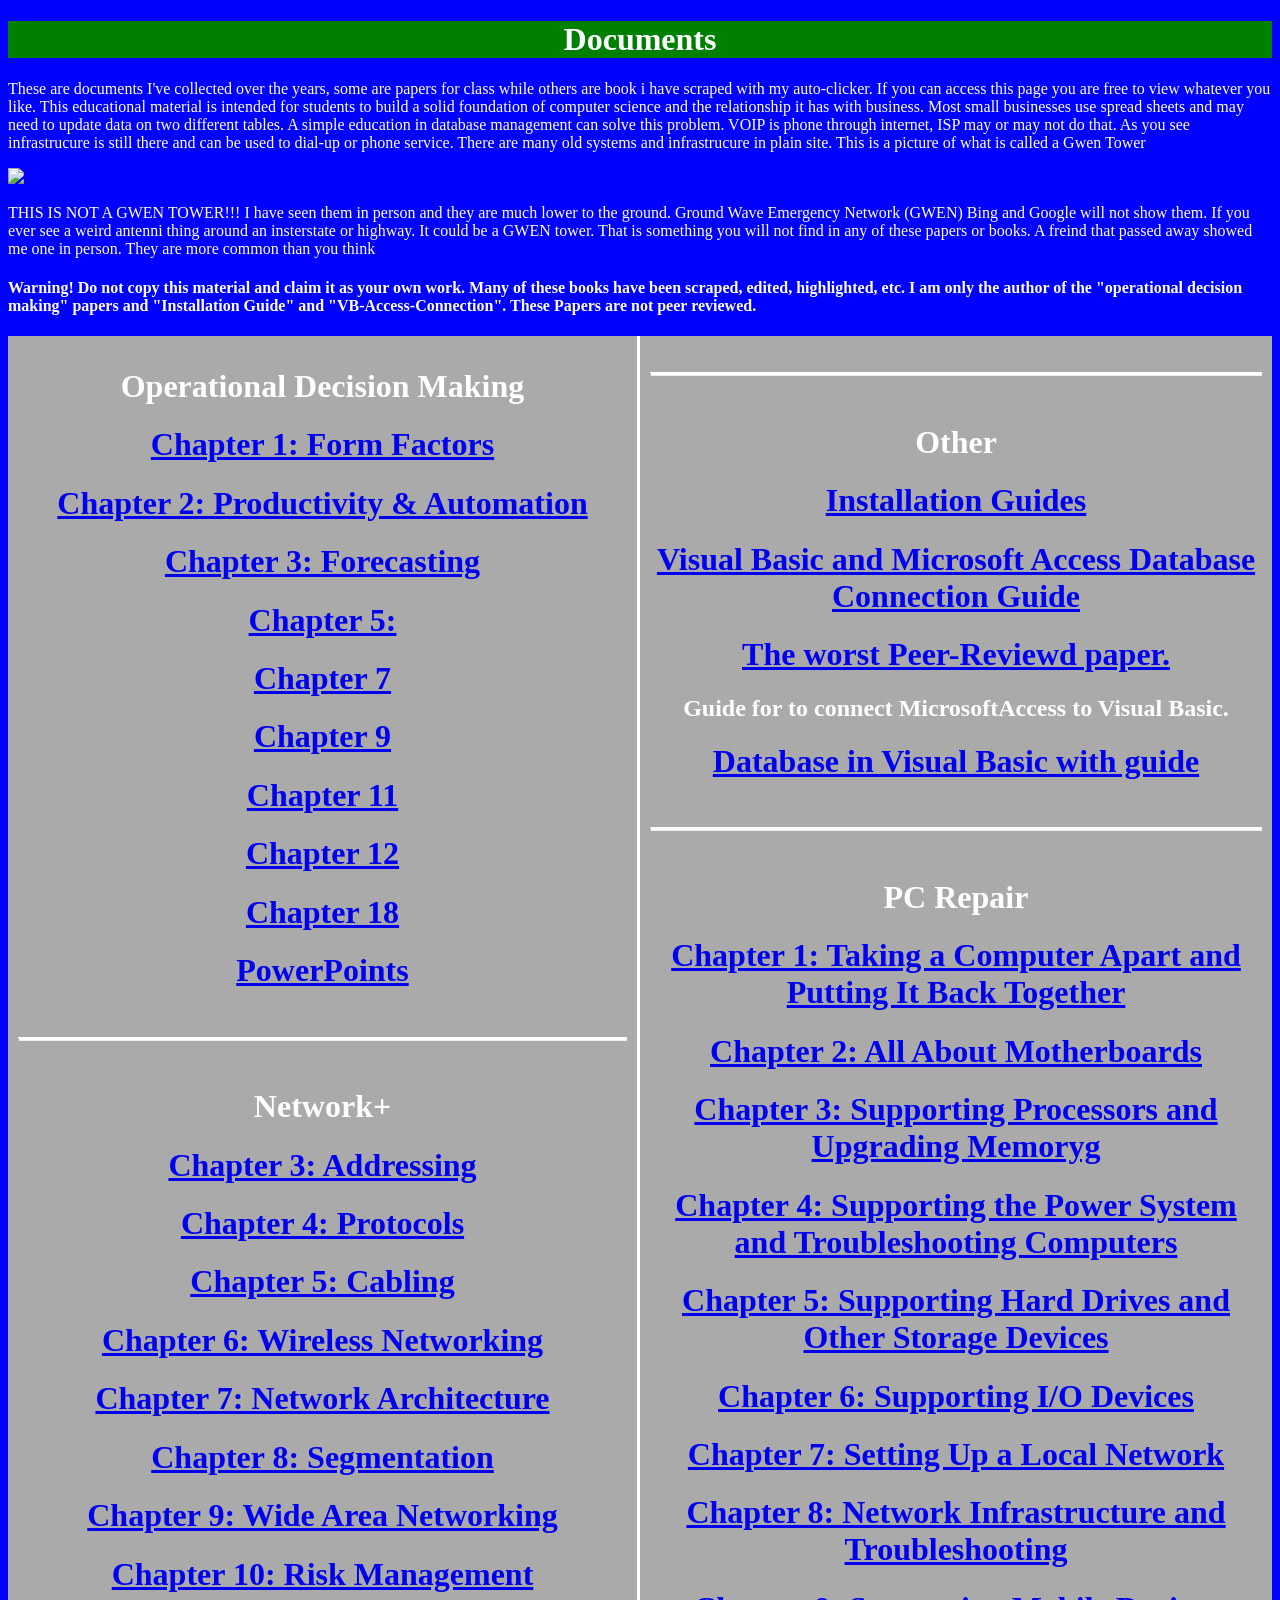
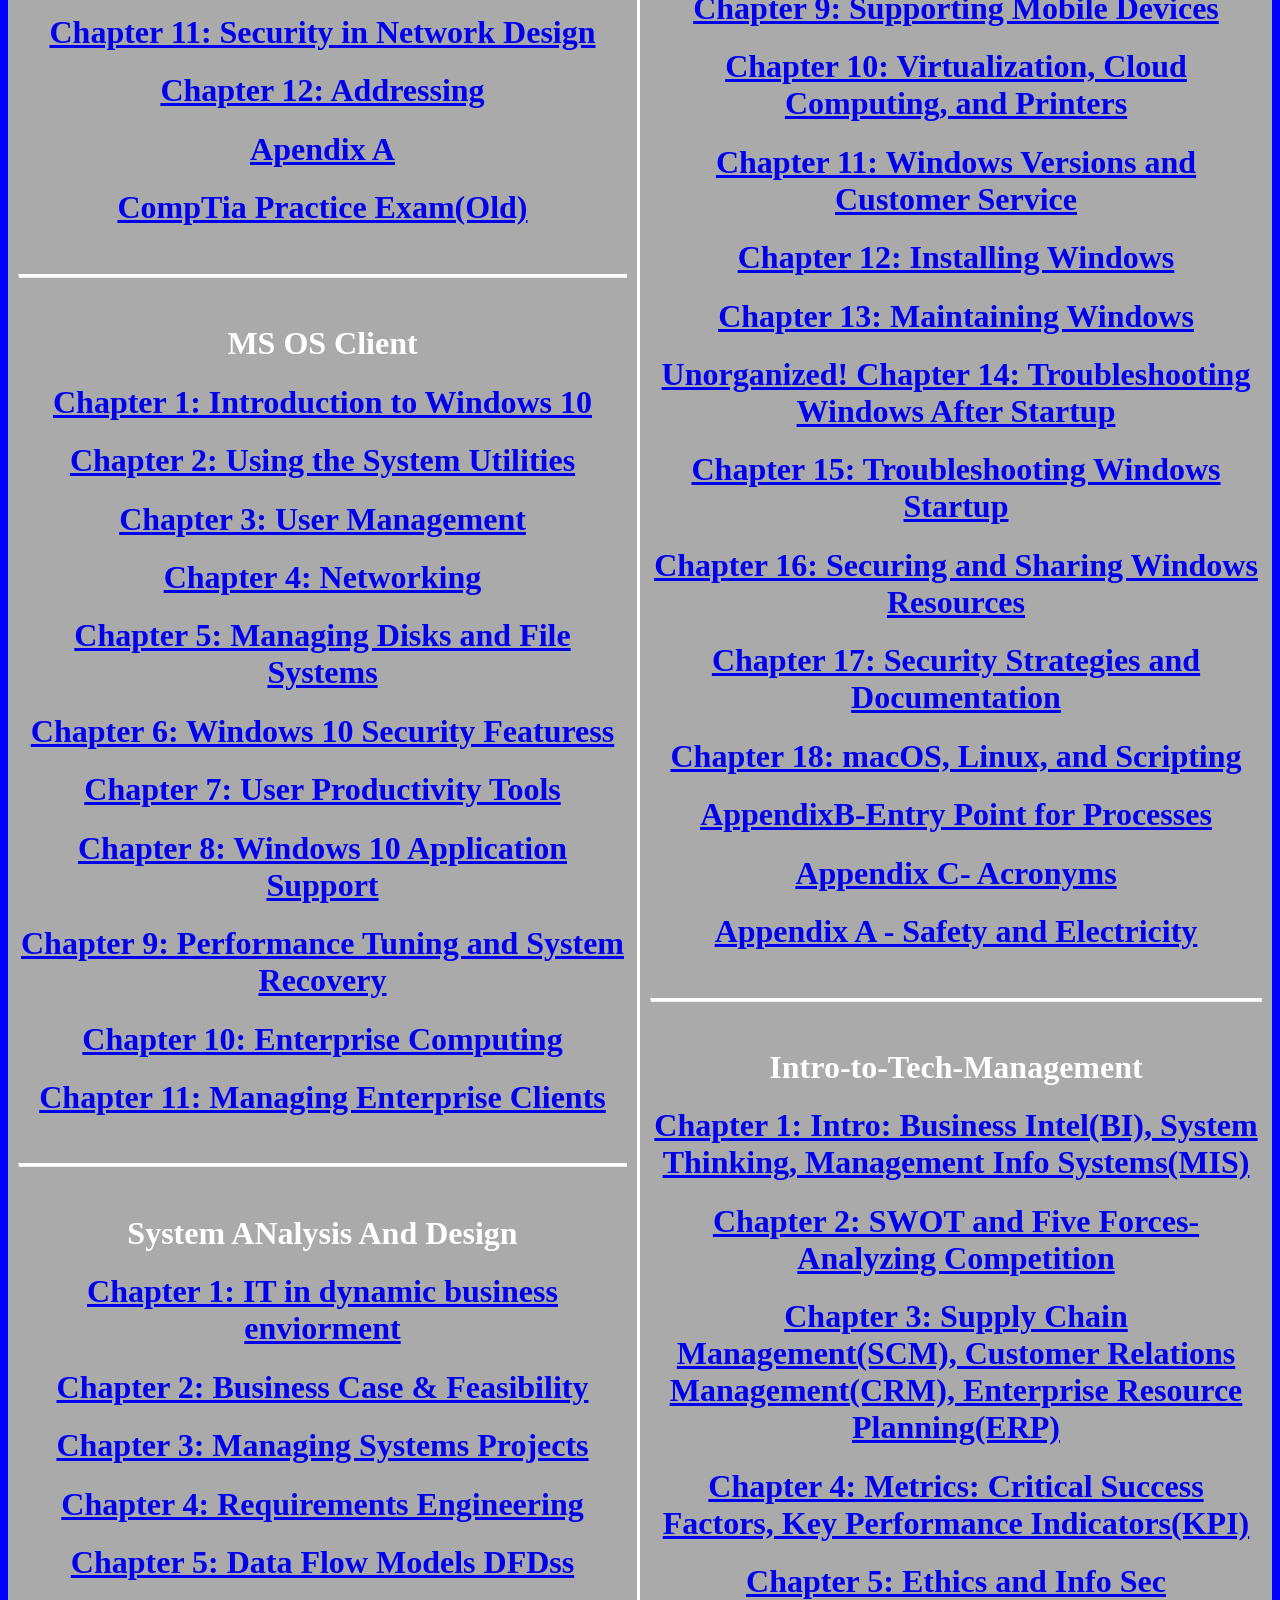
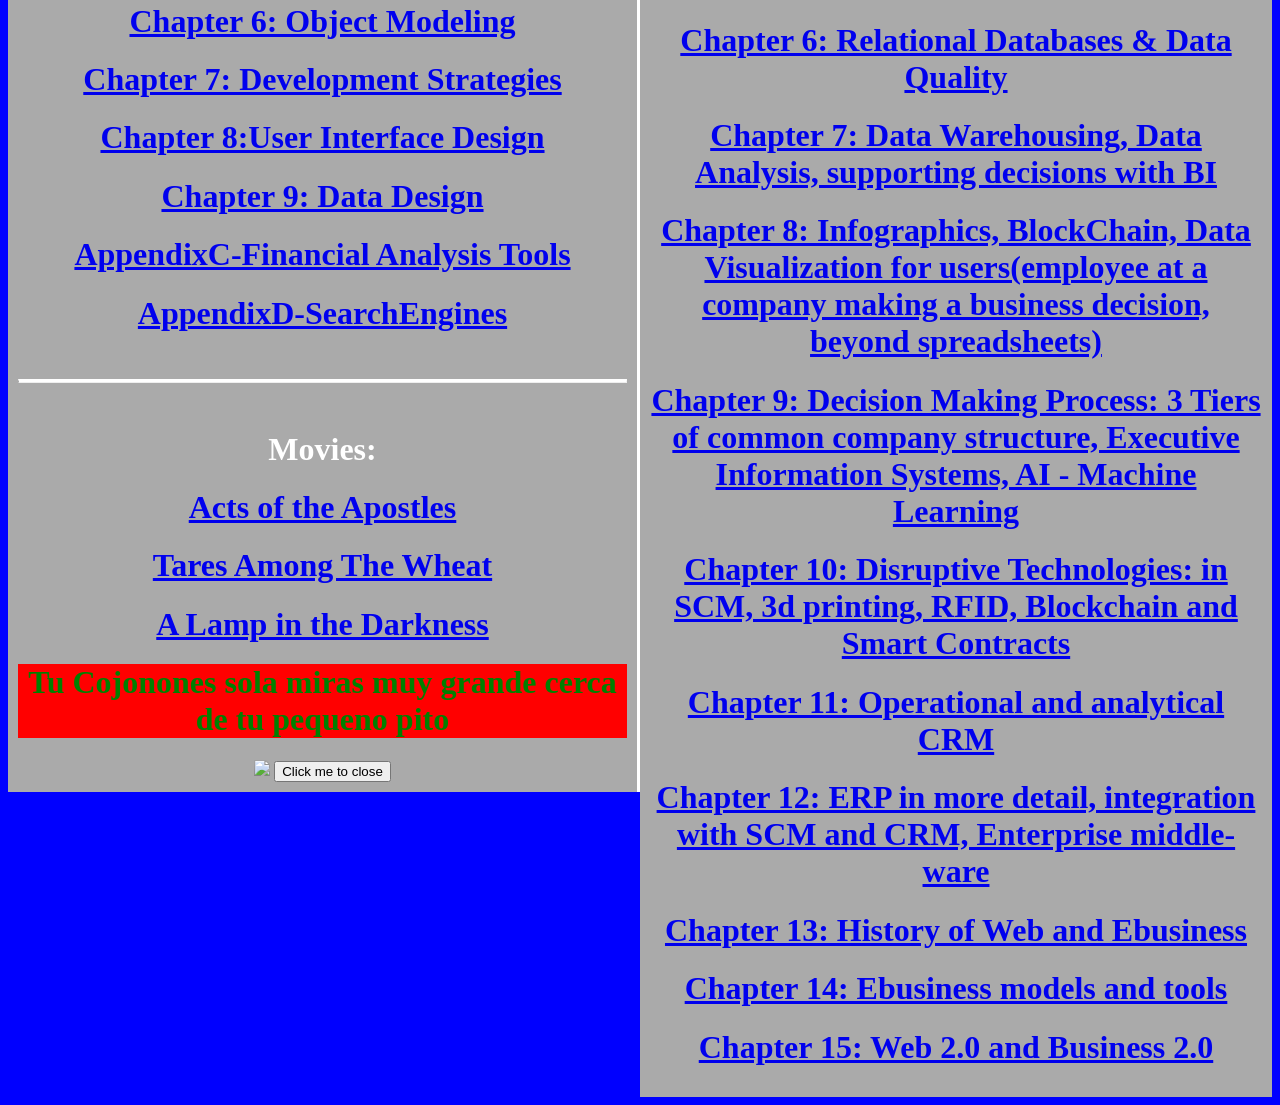
==== documents/index.html @ e4d89f7e "Add files via upload" ====
<!DOCTYPE html>
<html lang="en">
	<head>
		<title>Documents</title>
		<Meta charset="utf-8">
		

            <script>
                function func1(){
                    window.close();
                }
            </script>


		<style>
* /* Create two equal columns that floats next to each other */{
  box-sizing: border-box;
}

hr{
    border-top: 3px solid white;
}

.column {
  float: left;
  width: 50%;
  height: 100%; /* doesnt strech it down  */
  padding: 10px;
 
  text-align: center;
}

/* Clear floats after the columns */
.row:after {
  content: "";
  display: table;
  clear: both;
}

a:hover{
	color: green;
}

</style>
		
	</head>
	<body style="background-color: blue">
	
	<div  style="color: white">
		<h1 style="background-color: green; text-align: center">Documents</h1>
		<p>These are documents I've collected over the years, some are papers for class while others are book i have scraped with my auto-clicker. If you 
			can access this page you are free to view whatever you like. This educational material is intended for students to build a solid foundation of computer
			science and the relationship it has with business. Most small businesses use spread sheets and may need to update data on two different tables.
			A simple education in database management can solve this problem. VOIP is phone through internet, ISP may or may not do that. As you see infrastrucure is still 
			there and can be used to dial-up or phone service. 
			There are many old systems and infrastrucure in plain site. This is a picture of what is called a Gwen Tower
		</p>
		<img src="images/Gwen.jpg">
		<p>THIS IS NOT A GWEN TOWER!!! I have seen them in person and they are much lower to the ground. 
			Ground Wave Emergency Network (GWEN)
			Bing and Google will not show them. If you ever see a weird antenni thing around an insterstate or highway. It could be a GWEN tower.
		That is something you will not find in any of these papers or books. A freind that passed away showed me one in person. They are more common than you think</p>
		<h4>Warning! Do not copy this material and claim it as your own work. Many of these books have been scraped, edited, highlighted, etc. I am only the author of the 
			"operational decision making" papers and "Installation Guide" and "VB-Access-Connection". These Papers are not peer reviewed.</h4>
		<div class="row">
		
			<div class="column" style="background-color:#aaa;  border-right-style: solid;">
				<h1>Operational Decision Making</h1>
				<a href="chap1.docx" download><h1>Chapter 1: Form Factors</h1></a>
				<a href="Discussion2.docx" download><h1>Chapter 2: Productivity & Automation</h1>
				<a href="Discussion3.docx" download><h1>Chapter 3: Forecasting</h1>
				<a href="Discussion5.docx" download><h1>Chapter 5: </h1>
				<a href="Discussion7.docx" download><h1>Chapter 7</h1>
				<a href="Discussion9.docx" download><h1>Chapter 9</h1>
				<a href="Discussion11.docx" download><h1>Chapter 11</h1>
				<a href="Discussion12.docx" download><h1>Chapter 12</h1>
				<a href="Discussion18.docx" download><h1>Chapter 18</h1></a>
				<a href="PowerPoints.zip" download><h1>PowerPoints</h1></a>
				<!--Comma-->
                		
                <br><hr><br>
				<h1>Network+</h1>
				<a href="Network+\Chapter3.docx" download><h1>Chapter 3: Addressing</h1>
				<a href="Network+\Chapter4.docx" download><h1>Chapter 4: Protocols</h1>
				<a href="Network+\Chapter5.docx" download><h1>Chapter 5: Cabling</h1>
				<a href="Network+\Chapter6.docx" download><h1>Chapter 6: Wireless Networking</h1>
				<a href="Network+\Chapter7.docx" download><h1>Chapter 7: Network Architecture</h1>
				<a href="Network+\Chapter8.docx" download><h1>Chapter 8: Segmentation</h1>
				<a href="Network+\Chapter9.docx" download><h1>Chapter 9: Wide Area Networking</h1>
				<a href="Network+\Chapter10.docx" download><h1>Chapter 10: Risk Management</h1>
				<a href="Network+\Chapter11.docx" download><h1>Chapter 11: Security in Network Design</h1>
				<a href="Network+\Chapter12.docx" download><h1>Chapter 12: Addressing</h1>
				<a href="Network+\AppendixA.docx" download><h1>Apendix A</h1>
				<a href="Network+\CompTIANetwork+Practice_exam.docx" download><h1>CompTia Practice Exam(Old)</h1></a>
				<br><hr><br>
                <h1>MS OS Client</h1>
				<a href="MSOS-Client\Chapter1.docx" download><h1>Chapter 1: Introduction to Windows 10</h1>
				<a href="MSOS-Client\Chapter2.docx" download><h1>Chapter 2: Using the System Utilities</h1>
				<a href="MSOS-Client\Chapter3.docx" download><h1>Chapter 3: User Management</h1>
				<a href="MSOS-Client\Chapter4.docx" download><h1>Chapter 4: Networking</h1>
				<a href="MSOS-Client\Chapter5.docx" download><h1>Chapter 5: Managing Disks and File Systems</h1>
				<a href="MSOS-Client\Chapter6.docx" download><h1>Chapter 6: Windows 10 Security Featuress</h1>
				<a href="MSOS-Client\Chapter7.docx" download><h1>Chapter 7: User Productivity Tools</h1>
				<a href="MSOS-Client\Chapter8.docx" download><h1>Chapter 8: Windows 10 Application Support</h1>
				<a href="MSOS-Client\Chapter9.docx" download><h1>Chapter 9: Performance Tuning and System Recovery</h1>
				<a href="MSOS-Client\Chapter10.docx" download><h1>Chapter 10: Enterprise Computing</h1>
				<a href="MSOS-Client\Chapter11.docx" download><h1>Chapter 11: Managing Enterprise Clients</h1></a>
                <br><hr><br>
                <h1>System ANalysis And Design</h1>
				<a href="Sys Analysis and Design\Chapter1.docx" download><h1>Chapter 1: IT in dynamic business enviorment</h1>
				<a href="Sys Analysis and Design\Chapter2.docx" download><h1>Chapter 2: Business Case & Feasibility</h1>
				<a href="Sys Analysis and Design\Chapter3.docx" download><h1>Chapter 3: Managing Systems Projects</h1>
				<a href="Sys Analysis and Design\Chapter4.docx" download><h1>Chapter 4: Requirements Engineering</h1>
				<a href="Sys Analysis and Design\Chapter5.docx" download><h1>Chapter 5: Data Flow Models DFDss</h1>
				<a href="Sys Analysis and Design\Chapter6.docx" download><h1>Chapter 6: Object Modeling</h1>
				<a href="Sys Analysis and Design\Chapter7.docx" download><h1>Chapter 7: Development Strategies</h1>
				<a href="Sys Analysis and Design\Chapter8.docx" download><h1>Chapter 8:User Interface Design</h1>
				<a href="Sys Analysis and Design\Chapter9.docx" download><h1>Chapter 9: Data Design</h1>
				<a href="Sys Analysis and Design\AppendixC.docx" download><h1>AppendixC-Financial Analysis Tools</h1>
				<a href="Sys Analysis and Design\AppendixD-SearchEngines.docx"download><h1>AppendixD-SearchEngines</h1></a>

                <br><hr><br>
                <h1>Movies: </h1>
                <a href="https://www.youtube.com/watch?v=q5bTIUrUw0M&pp=ygUUYWN0cyBvZiB0aGUgYXBvc3RsZXM%3D"><h1><strong>Acts of the Apostles</strong></h1></a>    
                <a href="https://www.youtube.com/watch?v=MG9PuqP4QvY"><h1><strong>Tares Among The Wheat</strong></h1></a>
                <a href="https://www.youtube.com/watch?v=O5ZgR6DqTPY  "><h1><strong>A Lamp in the Darkness</strong></h1></a>
                <h1 style="background-color: red; color: green ;">Tu Cojonones sola miras muy grande cerca de tu pequeno pito</h1>
                <img style="z-index:1"src="images/R.gif">
            

                <button style=" z-index: 2align-content: center;"  onclick="func1()">
                    Click me to close
                </button>

            </a>
              
                    
            </div>

			<div class="column" style="background-color:#aaa;">			
				<br><hr><br>
                <h1>Other</h1>
				<a href="InstallationGuides.docx" download><h1>Installation Guides</h1></a>
				<a href="documents/VB-Access-Connection.docx" download><h1>Visual Basic and Microsoft Access Database Connection Guide</h1></a>
				<a href="documents/SteinBerg.pdf" download><h1>The worst Peer-Reviewd paper.</h1></a>
				<h2>Guide for to connect MicrosoftAccess to Visual Basic. </h2>
				<a href="Database.zip" download><h1>Database in Visual Basic with guide</h1></a>
				<!--Platform engineers and IT admins work together to provide developer infrastructure and tools to the developer teams.  -->

                <br><hr><br>
                <h1>PC Repair</h1>
				<a href="PCRepair\Chapter1.docx" download><h1>Chapter 1: Taking a Computer Apart and Putting It Back Together</h1>
				<a href="PCRepair\Chapter2.docx" download><h1>Chapter 2: All About Motherboards</h1>
				<a href="PCRepair\Chapter3.docx" download><h1>Chapter 3: Supporting Processors and Upgrading Memoryg</h1>
				<a href="PCRepair\Chapter4.docx" download><h1>Chapter 4: Supporting the Power System and Troubleshooting Computers</h1>
				<a href="PCRepair\Chapter5.docx" download><h1>Chapter 5: Supporting Hard Drives and Other Storage Devices</h1>
				<a href="PCRepair\Chapter6.docx" download><h1>Chapter 6: Supporting I/O Devices</h1>
				<a href="PCRepair\Chapter7.docx" download><h1>Chapter 7: Setting Up a Local Network</h1>
				<a href="PCRepair\Chapter8.docx" download><h1>Chapter 8: Network Infrastructure and Troubleshooting</h1>
				<a href="PCRepair\Chapter9.docx" download><h1>Chapter 9: Supporting Mobile Devices</h1>
				<a href="PCRepair\Chapter10.docx" download><h1>Chapter 10: Virtualization, Cloud Computing, and Printers</h1>
				<a href="PCRepair\Chapter11.docx" download><h1>Chapter 11: Windows Versions and Customer Service</h1>
				<a href="PCRepair\Chapter12.docx" download><h1>Chapter 12: Installing Windows</h1>
				<a href="PCRepair\Chapter13.docx" download><h1>Chapter 13: Maintaining Windows</h1>
				<a href="PCRepair\Chapter14u.docx" download><h1>Unorganized! Chapter 14: Troubleshooting Windows After Startup</h1>
				<a href="PCRepair\Chapter15.docx" download><h1>Chapter 15: Troubleshooting Windows Startup</h1>
				<a href="PCRepair\Chapter16.docx" download><h1>Chapter 16: Securing and Sharing Windows Resources</h1>
				<a href="PCRepair\Chapter17.docx" download><h1>Chapter 17: Security Strategies and Documentation</h1>
				<a href="PCRepair\Chapter18.docx" download><h1>Chapter 18: macOS, Linux, and Scripting</h1>
				<a href="PCRepair\AppendixB-Entry Point for Processes.docx" download><h1>AppendixB-Entry Point for Processes</h1>
				<a href="PCRepair\Appendix C- Acronyms.docx" download><h1>Appendix C- Acronyms</h1>
				<a href="PCRepair\Appendix A - Safety and Electricity.docx" download><h1>Appendix A - Safety and Electricity</h1></a>

                <br><hr><br>
                <h1>Intro-to-Tech-Management</h1>
				<a href="Intro-to-Tech-Management\Chapter1.docx" download><h1>Chapter 1: Intro: Business Intel(BI), System Thinking, Management Info Systems(MIS)</h1>
				<a href="Intro-to-Tech-Management\Chapter2.docx" download><h1>Chapter 2: SWOT and Five Forces-Analyzing Competition</h1>
				<a href="Intro-to-Tech-Management\Chapter3.docx" download><h1>Chapter 3: Supply Chain Management(SCM), Customer Relations Management(CRM), Enterprise Resource Planning(ERP)</h1>
				<a href="Intro-to-Tech-Management\Chapter4.docx" download><h1>Chapter 4: Metrics: Critical Success Factors, Key Performance Indicators(KPI)</h1>
				<a href="Intro-to-Tech-Management\Chapter5.docx" download><h1>Chapter 5: Ethics and Info Sec</h1>
				<a href="Intro-to-Tech-Management\Chapter6.docx" download><h1>Chapter 6: Relational Databases & Data Quality</h1>
				<a href="Intro-to-Tech-Management\Chapter7.docx" download><h1>Chapter 7: Data Warehousing, Data Analysis, supporting decisions with BI</h1>
				<a href="Intro-to-Tech-Management\Chapter8.docx" download><h1>Chapter 8: Infographics, BlockChain, Data Visualization for users(employee at a company making a business decision, beyond spreadsheets)</h1>
				<a href="Intro-to-Tech-Management\Chapter9.docx" download><h1>Chapter 9: Decision Making Process: 3 Tiers of common company structure, Executive Information Systems, AI - Machine Learning</h1>
				<a href="Intro-to-Tech-Management\Chapter10.docx" download><h1>Chapter 10: Disruptive Technologies: in SCM, 3d printing, RFID, Blockchain and Smart Contracts</h1>
				<a href="Intro-to-Tech-Management\Chapter11.docx" download><h1>Chapter 11: Operational and analytical CRM</h1>
				<a href="Intro-to-Tech-Management\Chapter12.docx" download><h1>Chapter 12: ERP in more detail, integration with SCM and CRM, Enterprise middle-ware</h1>
				<a href="Intro-to-Tech-Management\Chapter13.docx" download><h1>Chapter 13: History of Web and Ebusiness</h1>
				<a href="Intro-to-Tech-Management\Chapter14u.docx" download><h1>Chapter 14: Ebusiness models and tools</h1>
				<a href="Intro-to-Tech-Management\Chapter15.docx" download><h1>Chapter 15: Web 2.0 and Business 2.0</h1></a>

                
			</div>
			
		
		</div><!--End of right colum-->
		
		
		
	</div>
   

	<!--ANY ADDITIONAL CONTENT-->
	
	
	</body>
</html>
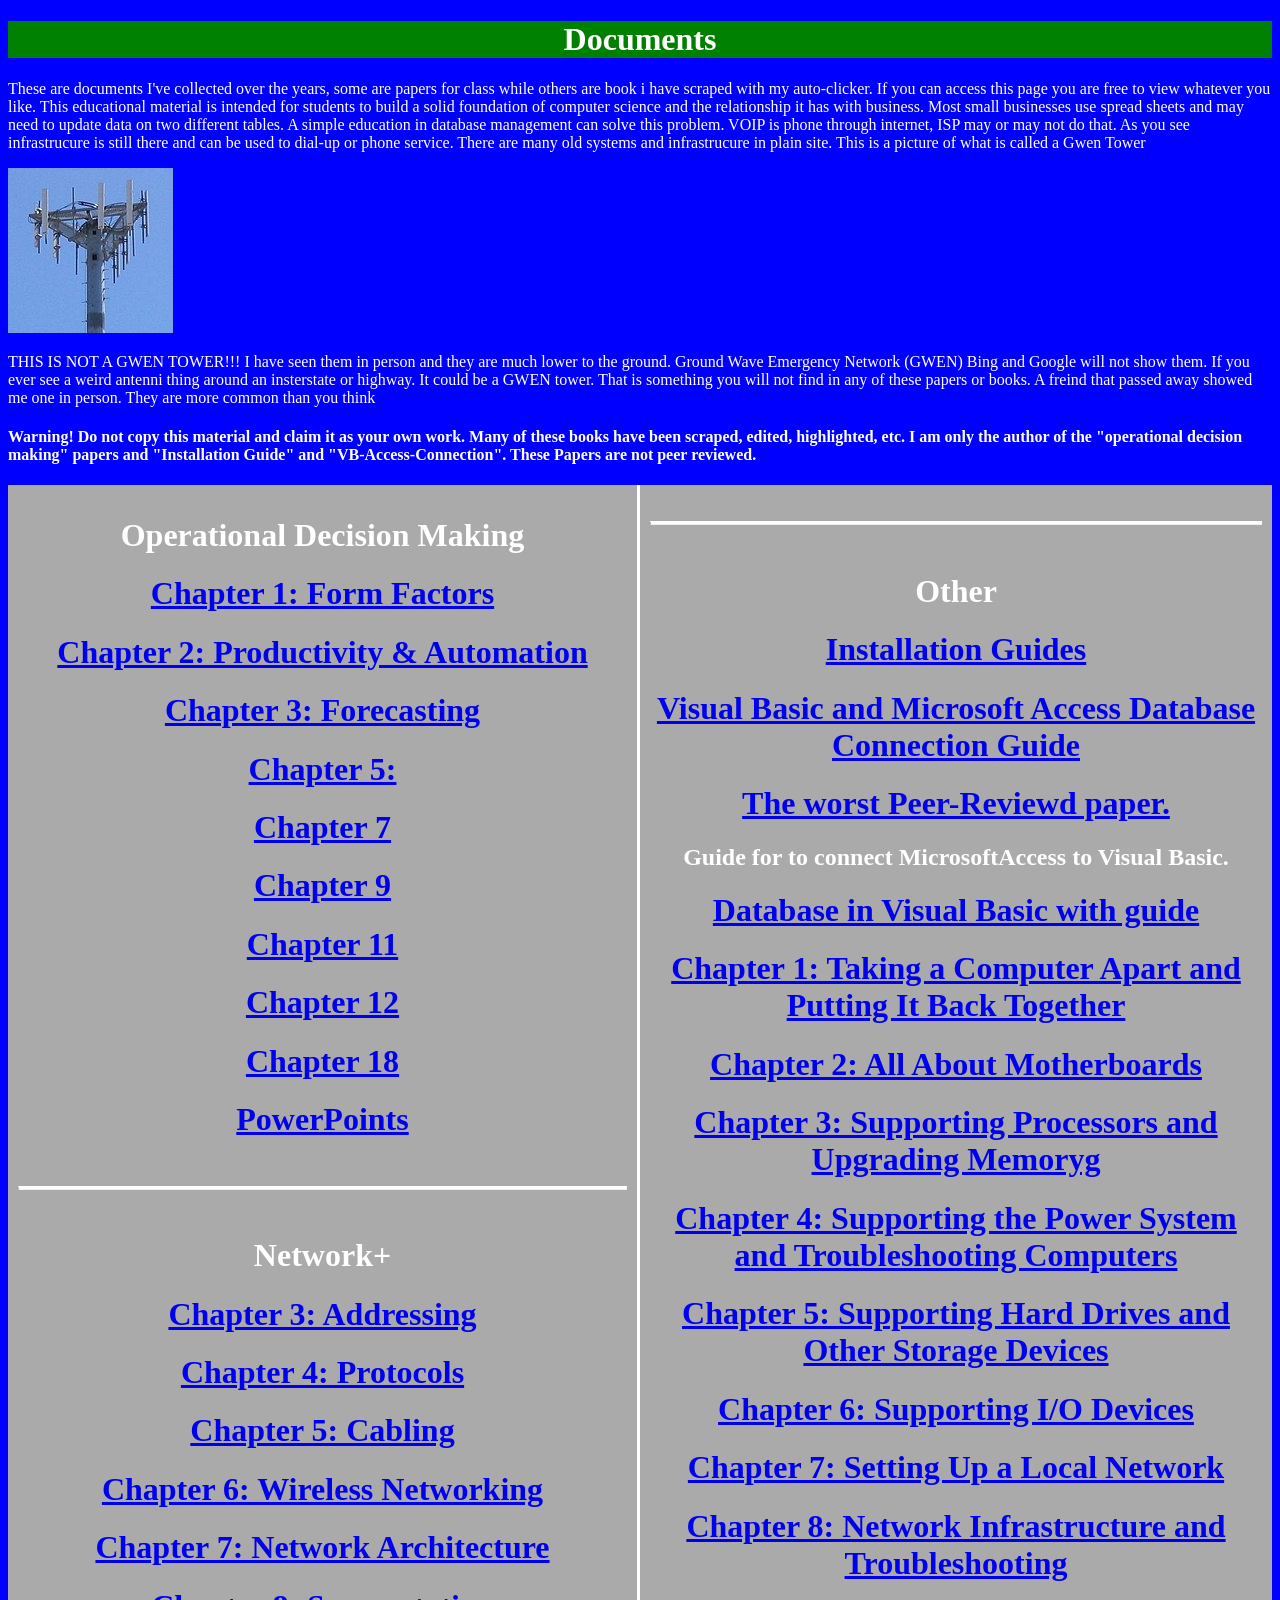
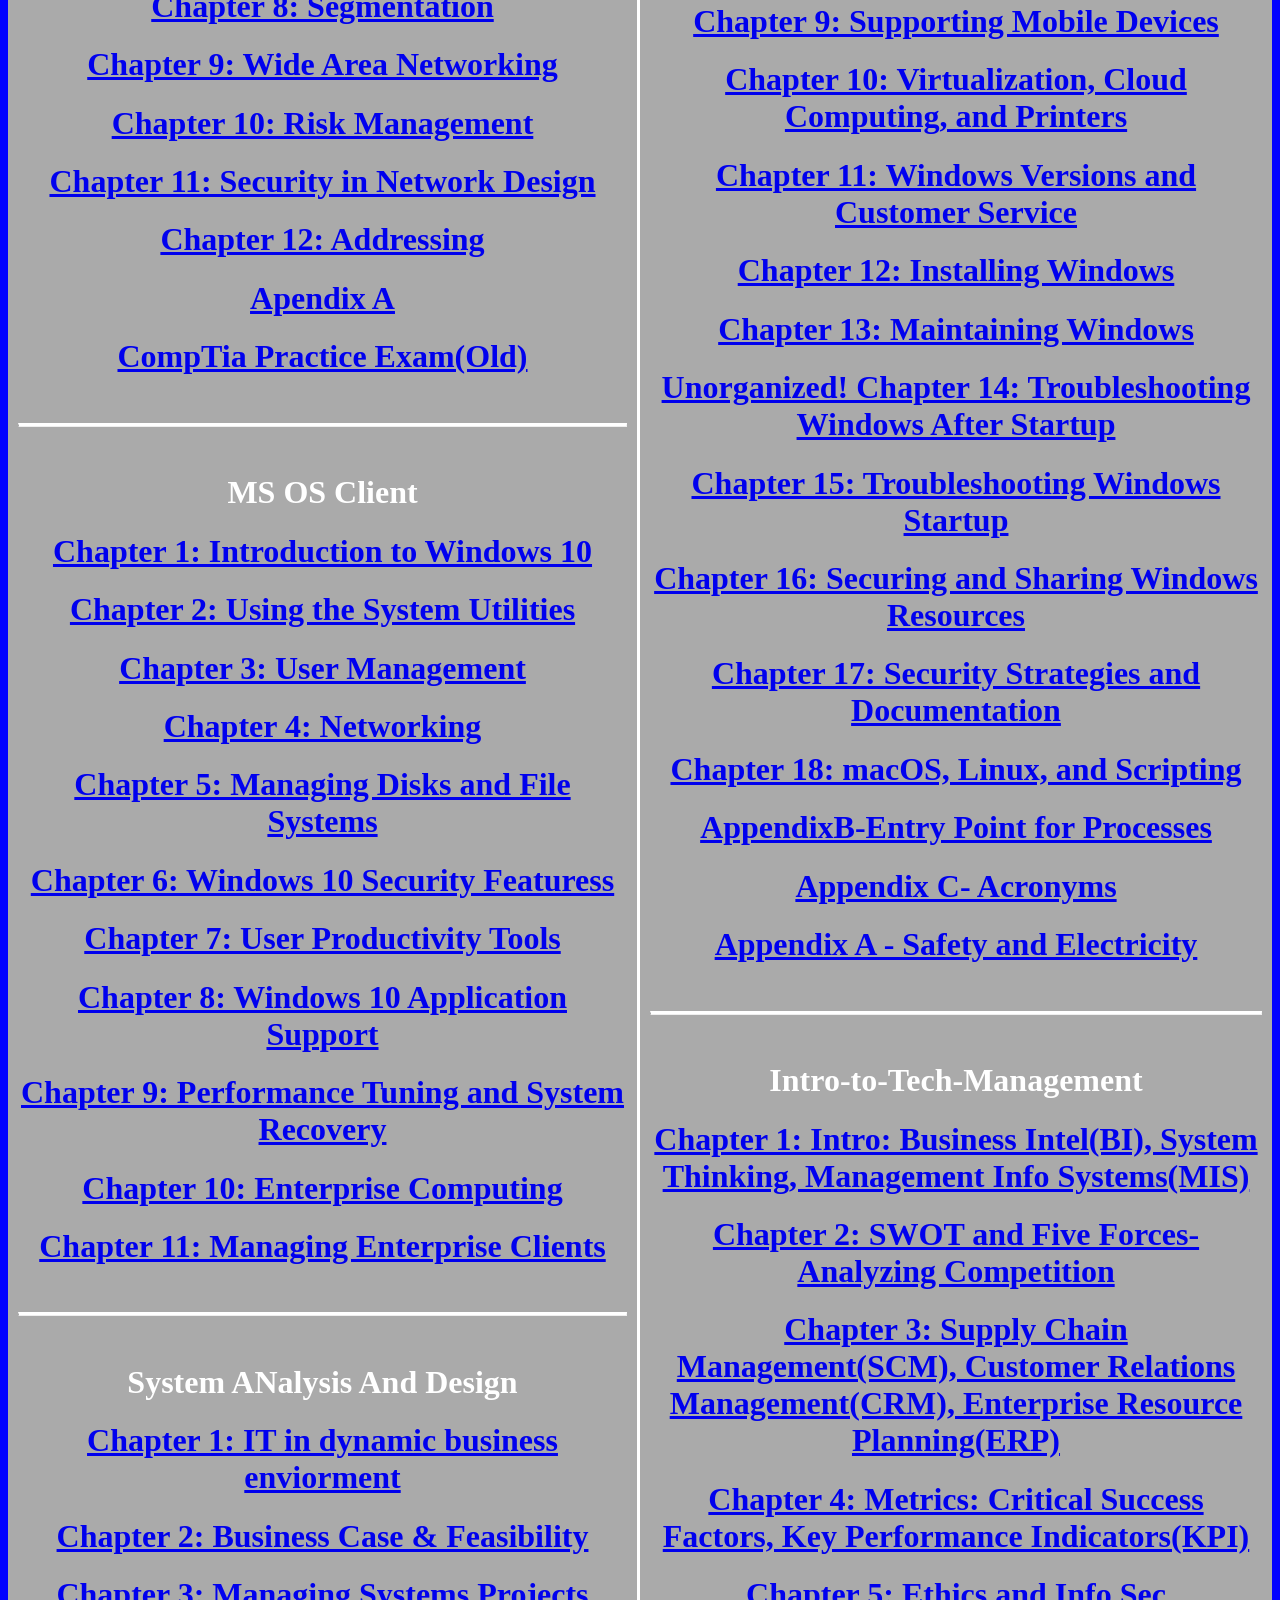
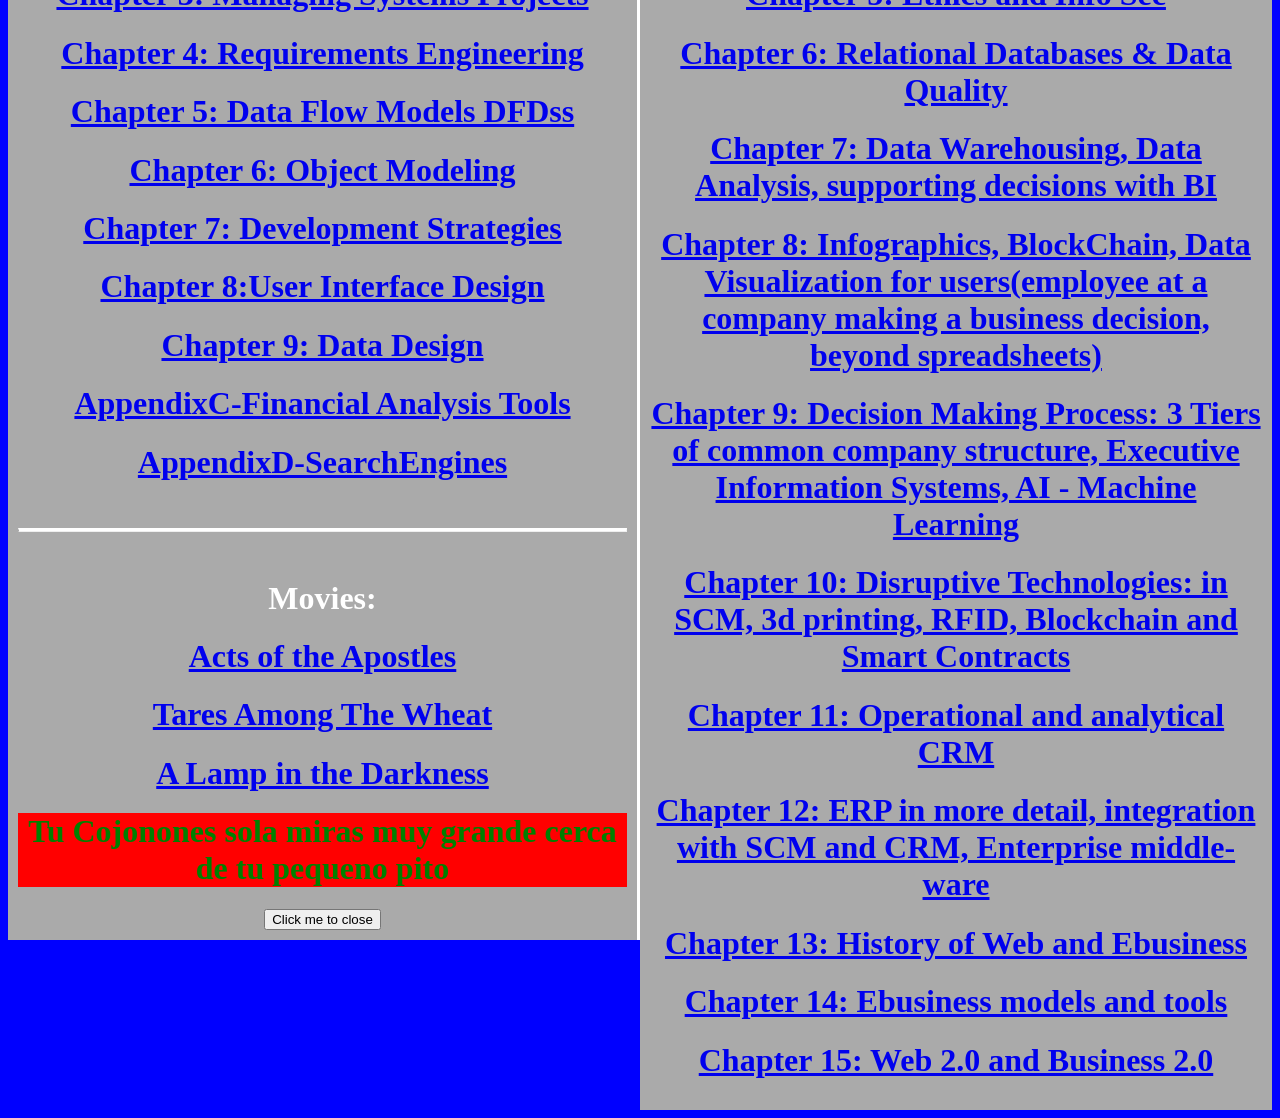
==== commit 9b52b488: "Update index.html" ====
--- a/documents/index.html
+++ b/documents/index.html
@@ -125,7 +125,7 @@
                 <a href="https://www.youtube.com/watch?v=MG9PuqP4QvY"><h1><strong>Tares Among The Wheat</strong></h1></a>
                 <a href="https://www.youtube.com/watch?v=O5ZgR6DqTPY  "><h1><strong>A Lamp in the Darkness</strong></h1></a>
                 <h1 style="background-color: red; color: green ;">Tu Cojonones sola miras muy grande cerca de tu pequeno pito</h1>
-                <img style="z-index:1"src="images/R.gif">
+               
             
 
                 <button style=" z-index: 2align-content: center;"  onclick="func1()">
@@ -146,7 +146,7 @@
 				<h2>Guide for to connect MicrosoftAccess to Visual Basic. </h2>
 				<a href="Database.zip" download><h1>Database in Visual Basic with guide</h1></a>
 				<!--Platform engineers and IT admins work together to provide developer infrastructure and tools to the developer teams.  -->
-
+				<a href="documents\documents\Steven-Munich-32.docx>Resume of Steven Munich</a>
                 <br><hr><br>
                 <h1>PC Repair</h1>
 				<a href="PCRepair\Chapter1.docx" download><h1>Chapter 1: Taking a Computer Apart and Putting It Back Together</h1>
@@ -204,4 +204,4 @@
 	
 	
 	</body>
-</html>+</html>
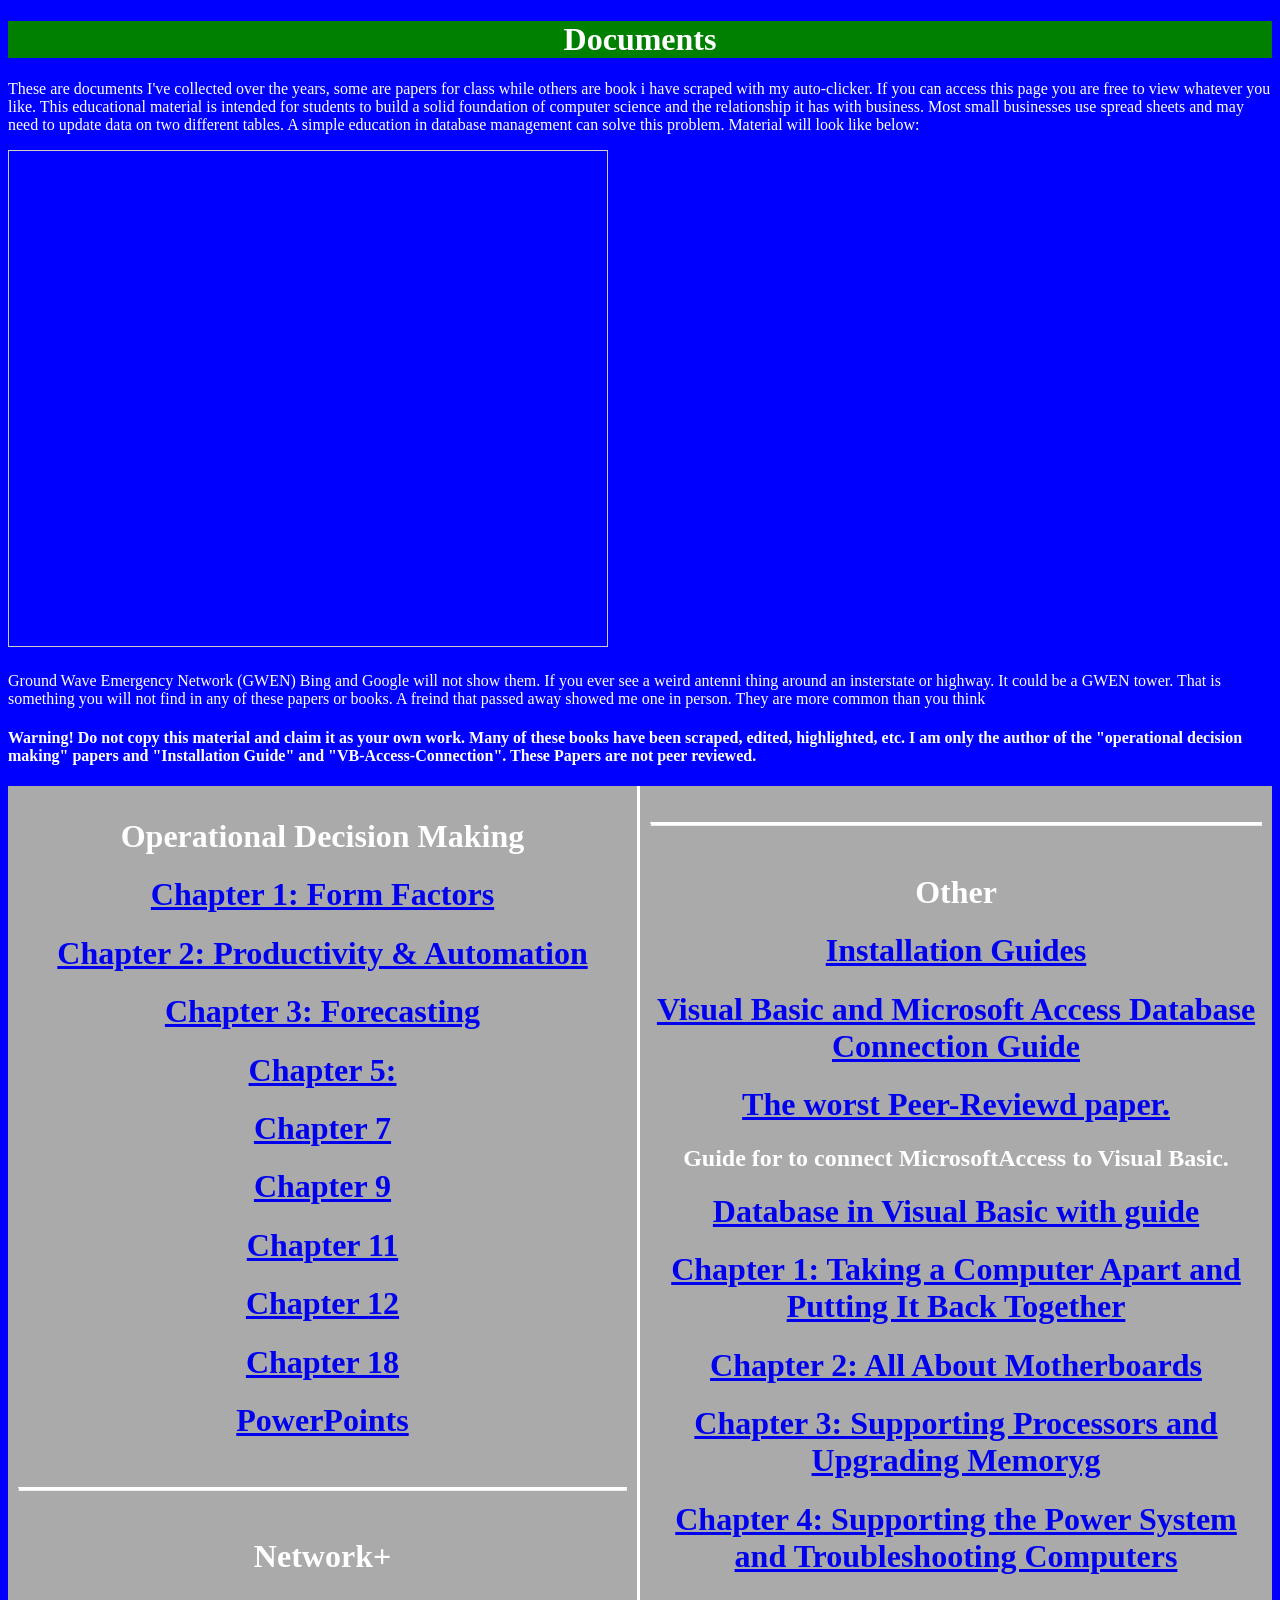
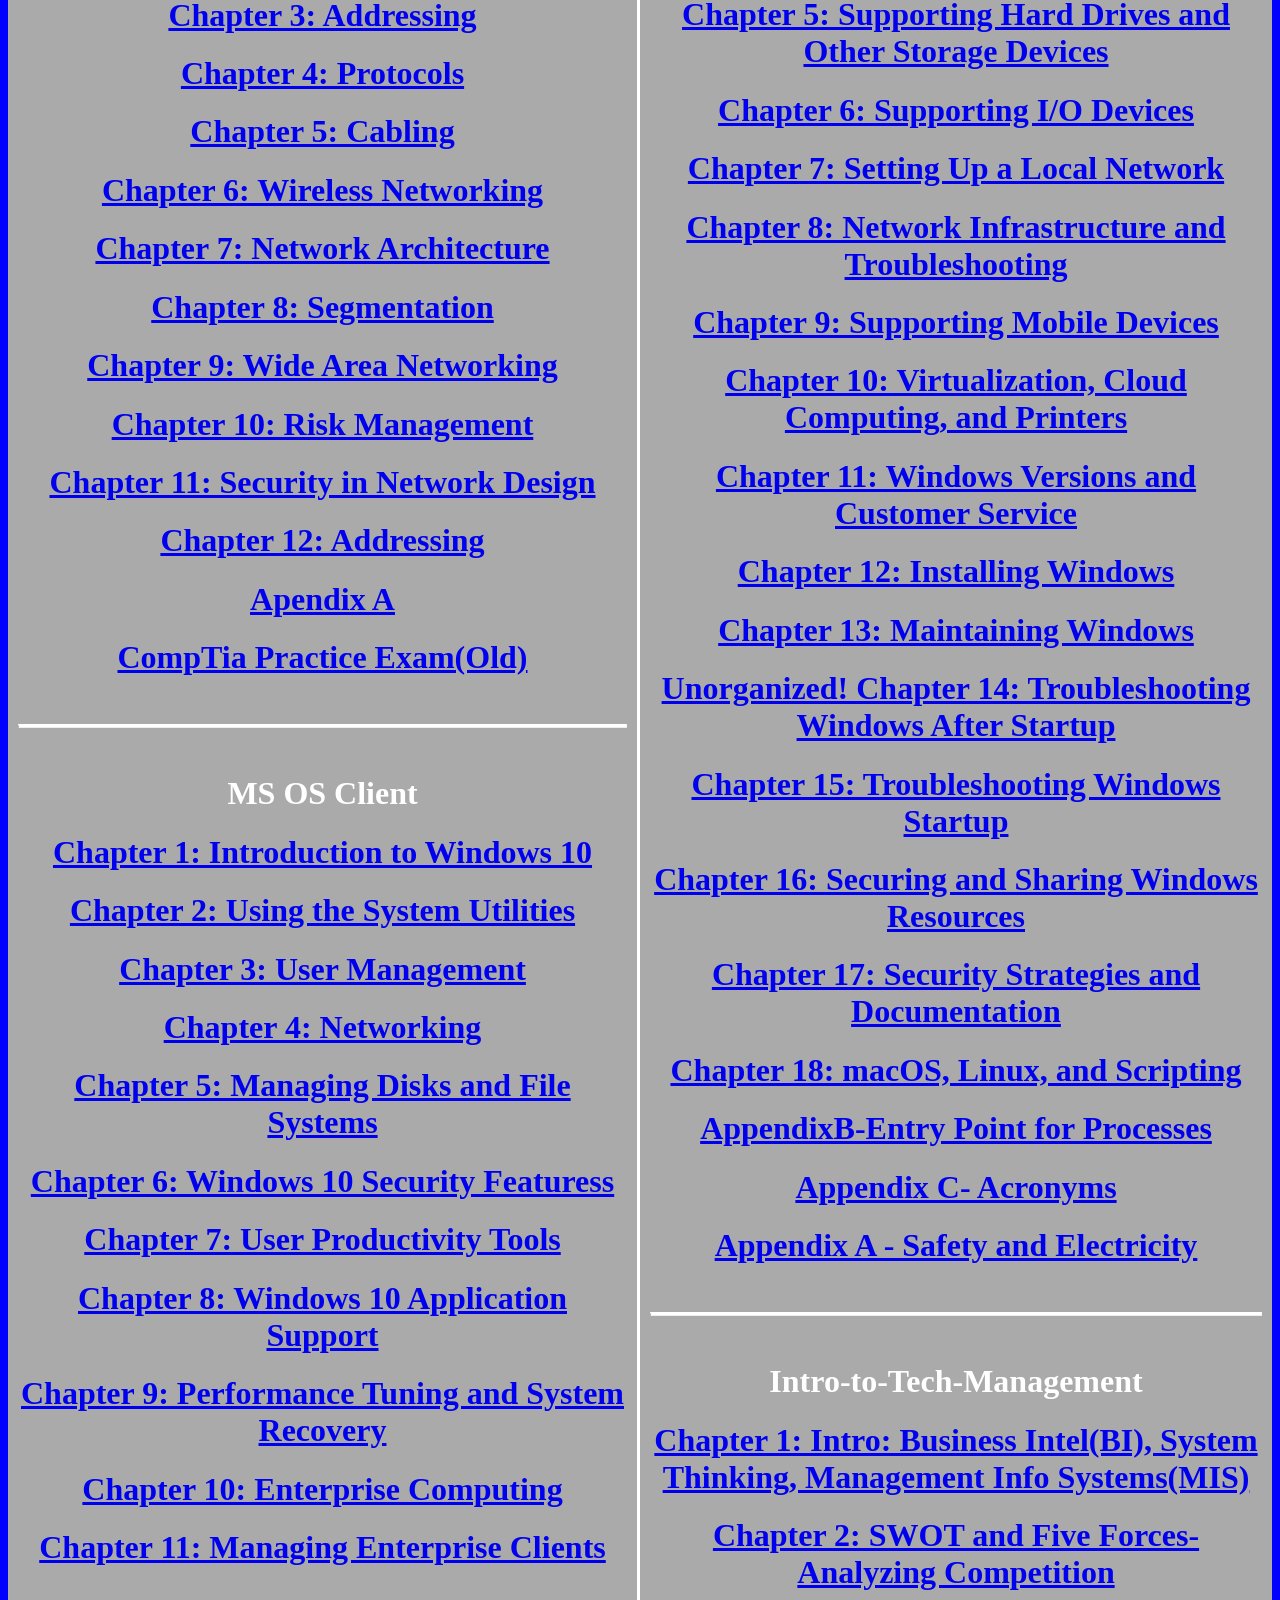
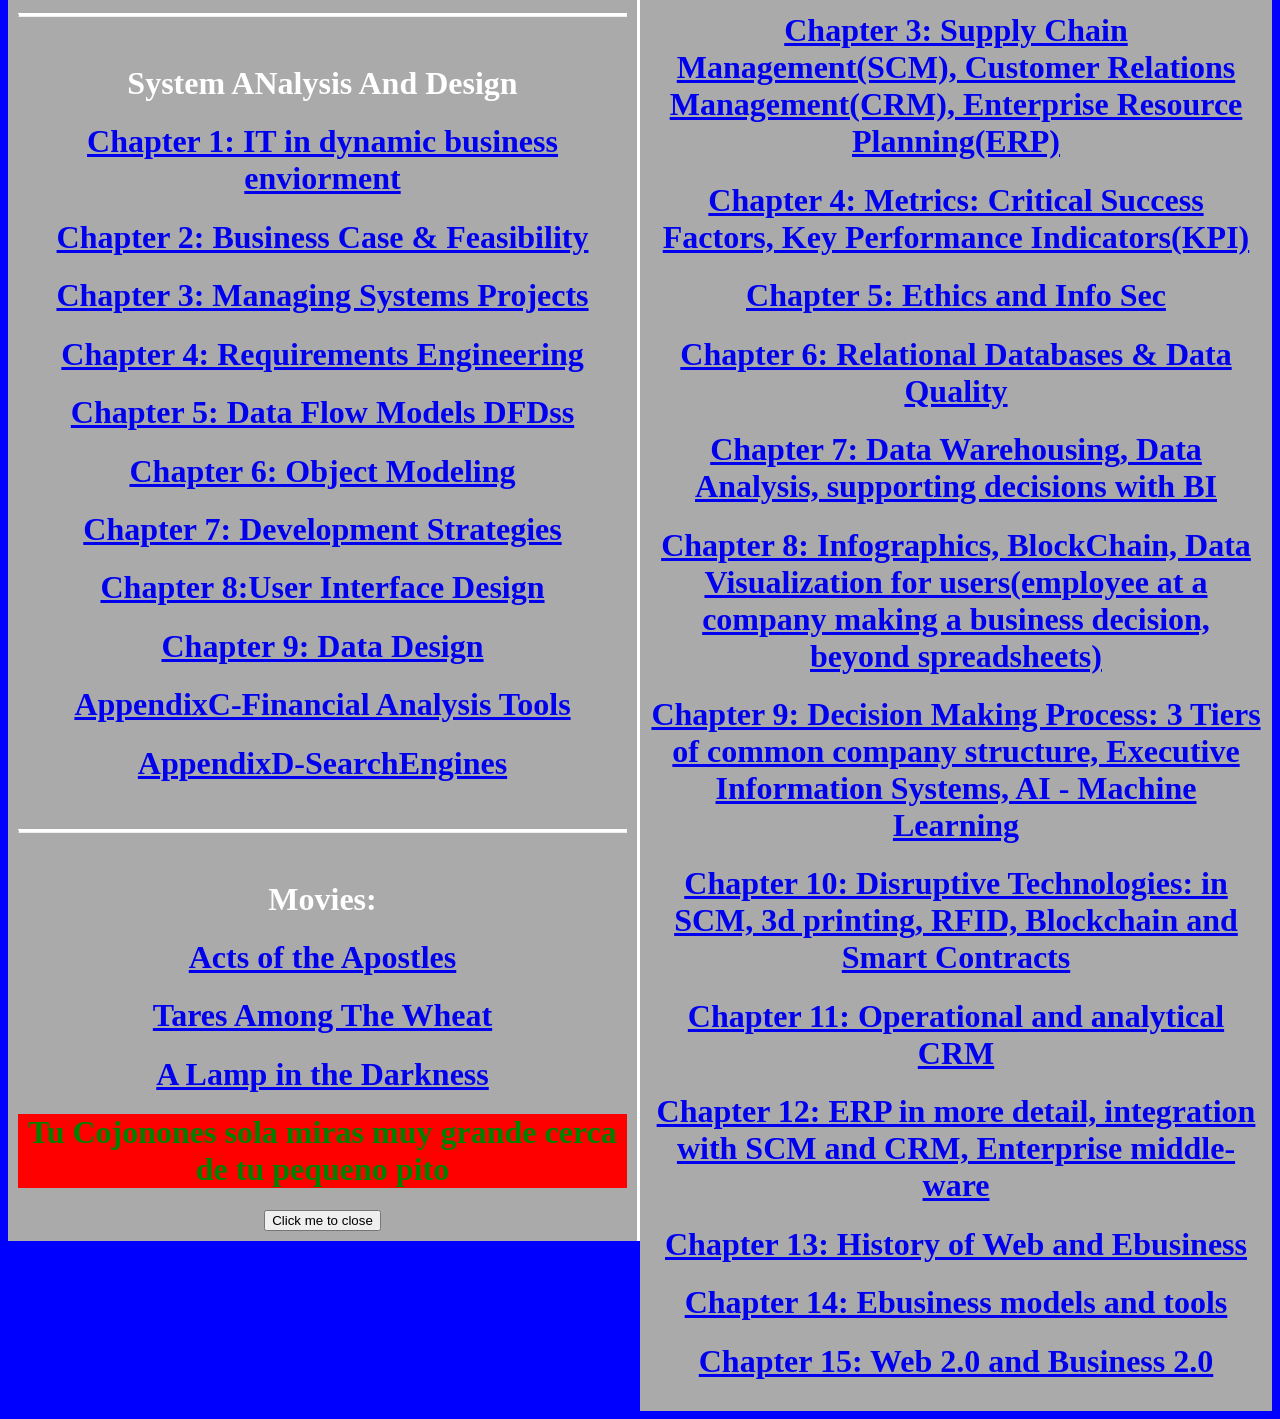
==== commit 9a85e138: "Update index.html" ====
--- a/documents/index.html
+++ b/documents/index.html
@@ -7,7 +7,7 @@
 
             <script>
                 function func1(){
-                    window.close();
+                    window.close(); //for anyu future monkey business
                 }
             </script>
 
@@ -51,13 +51,12 @@
 		<p>These are documents I've collected over the years, some are papers for class while others are book i have scraped with my auto-clicker. If you 
 			can access this page you are free to view whatever you like. This educational material is intended for students to build a solid foundation of computer
 			science and the relationship it has with business. Most small businesses use spread sheets and may need to update data on two different tables.
-			A simple education in database management can solve this problem. VOIP is phone through internet, ISP may or may not do that. As you see infrastrucure is still 
-			there and can be used to dial-up or phone service. 
-			There are many old systems and infrastrucure in plain site. This is a picture of what is called a Gwen Tower
+			A simple education in database management can solve this problem. Material will look like below:
 		</p>
-		<img src="images/Gwen.jpg">
-		<p>THIS IS NOT A GWEN TOWER!!! I have seen them in person and they are much lower to the ground. 
-			Ground Wave Emergency Network (GWEN)
+		
+		<iframe src="https://www.slideserve.com/embed/4014610" width="600" height="497" frameborder="0" marginwidth="0" marginheight="0" scrolling="no" style="border:1px solid #CCC;border-width:1px 1px;margin-bottom:5px;max-width: 100%;" allowfullscreen webkitallowfullscreen mozallowfullscreen> </iframe>
+		
+		<p>Ground Wave Emergency Network (GWEN)
 			Bing and Google will not show them. If you ever see a weird antenni thing around an insterstate or highway. It could be a GWEN tower.
 		That is something you will not find in any of these papers or books. A freind that passed away showed me one in person. They are more common than you think</p>
 		<h4>Warning! Do not copy this material and claim it as your own work. Many of these books have been scraped, edited, highlighted, etc. I am only the author of the 
@@ -146,7 +145,7 @@
 				<h2>Guide for to connect MicrosoftAccess to Visual Basic. </h2>
 				<a href="Database.zip" download><h1>Database in Visual Basic with guide</h1></a>
 				<!--Platform engineers and IT admins work together to provide developer infrastructure and tools to the developer teams.  -->
-				<a href="documents\documents\Steven-Munich-32.docx>Resume of Steven Munich</a>
+				<a href="documents/Steven-Munich-32.docx>Resume of Steven Munich</a>
                 <br><hr><br>
                 <h1>PC Repair</h1>
 				<a href="PCRepair\Chapter1.docx" download><h1>Chapter 1: Taking a Computer Apart and Putting It Back Together</h1>
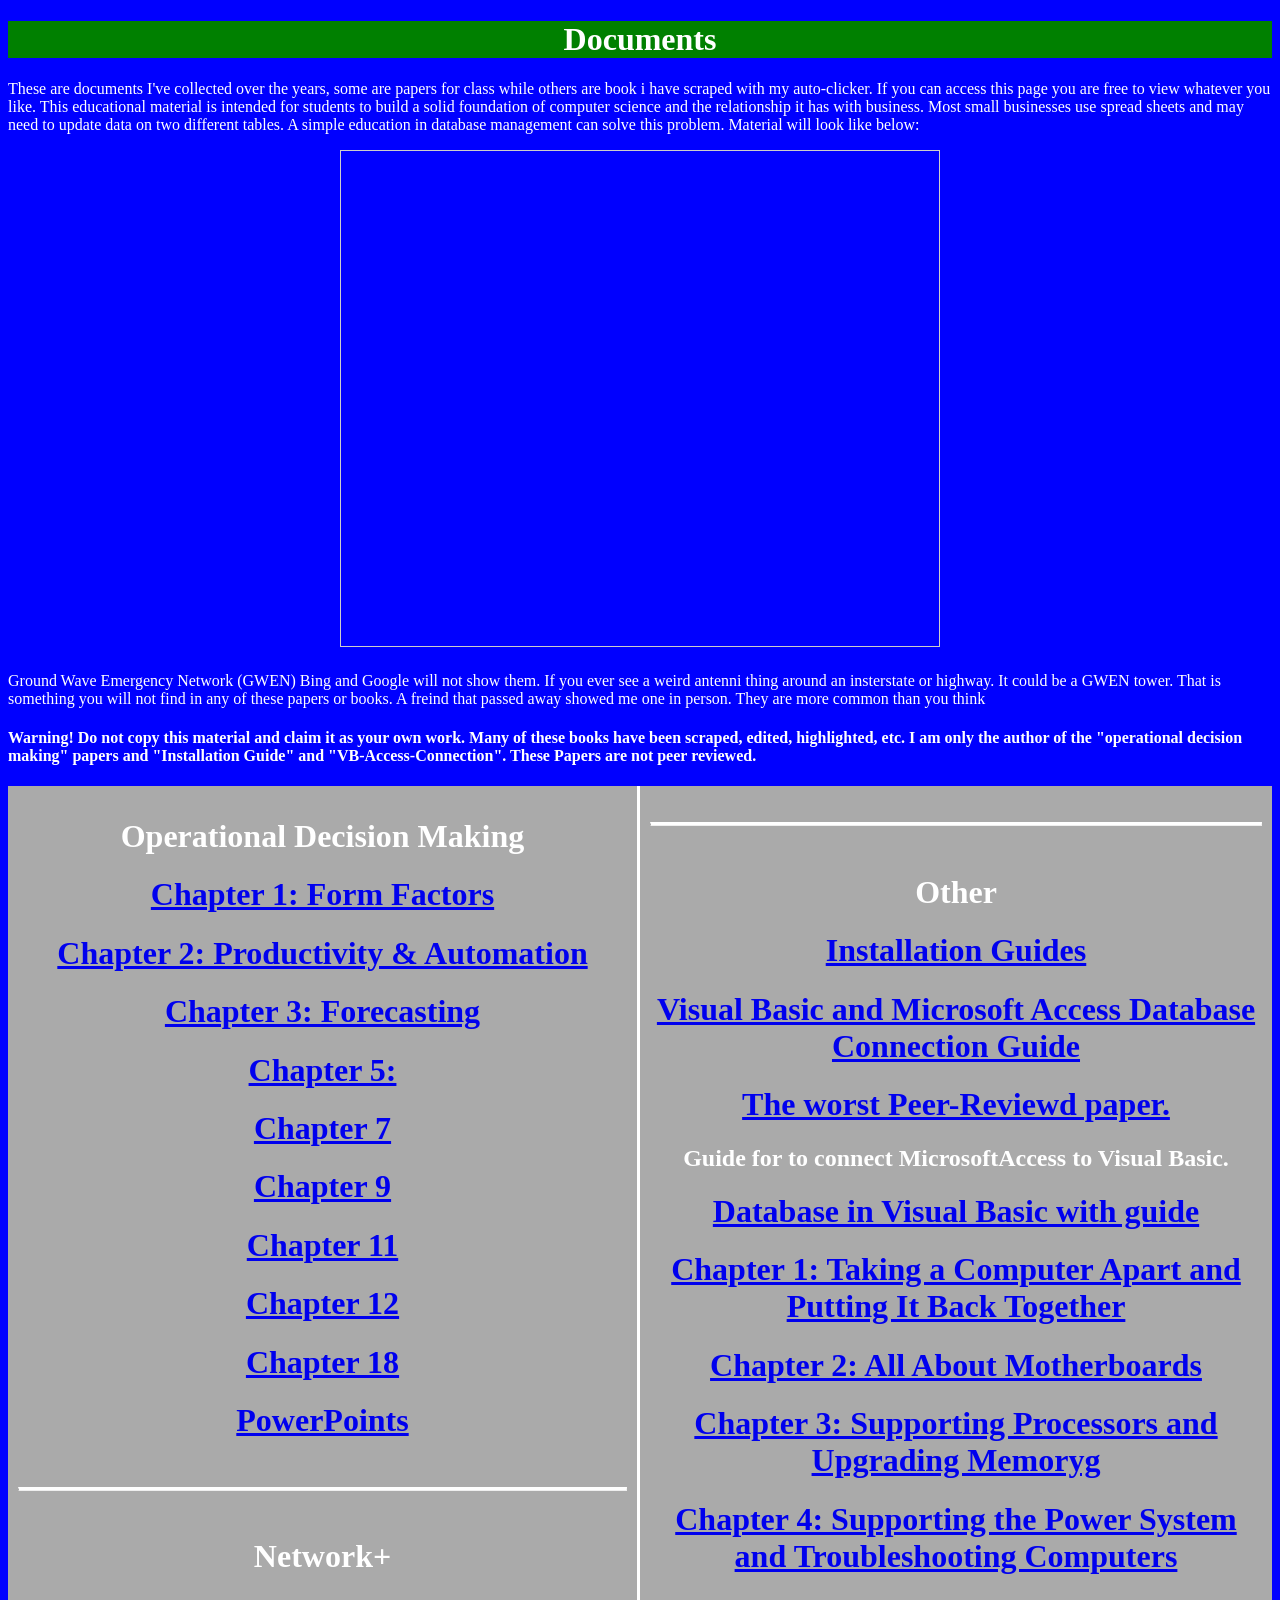
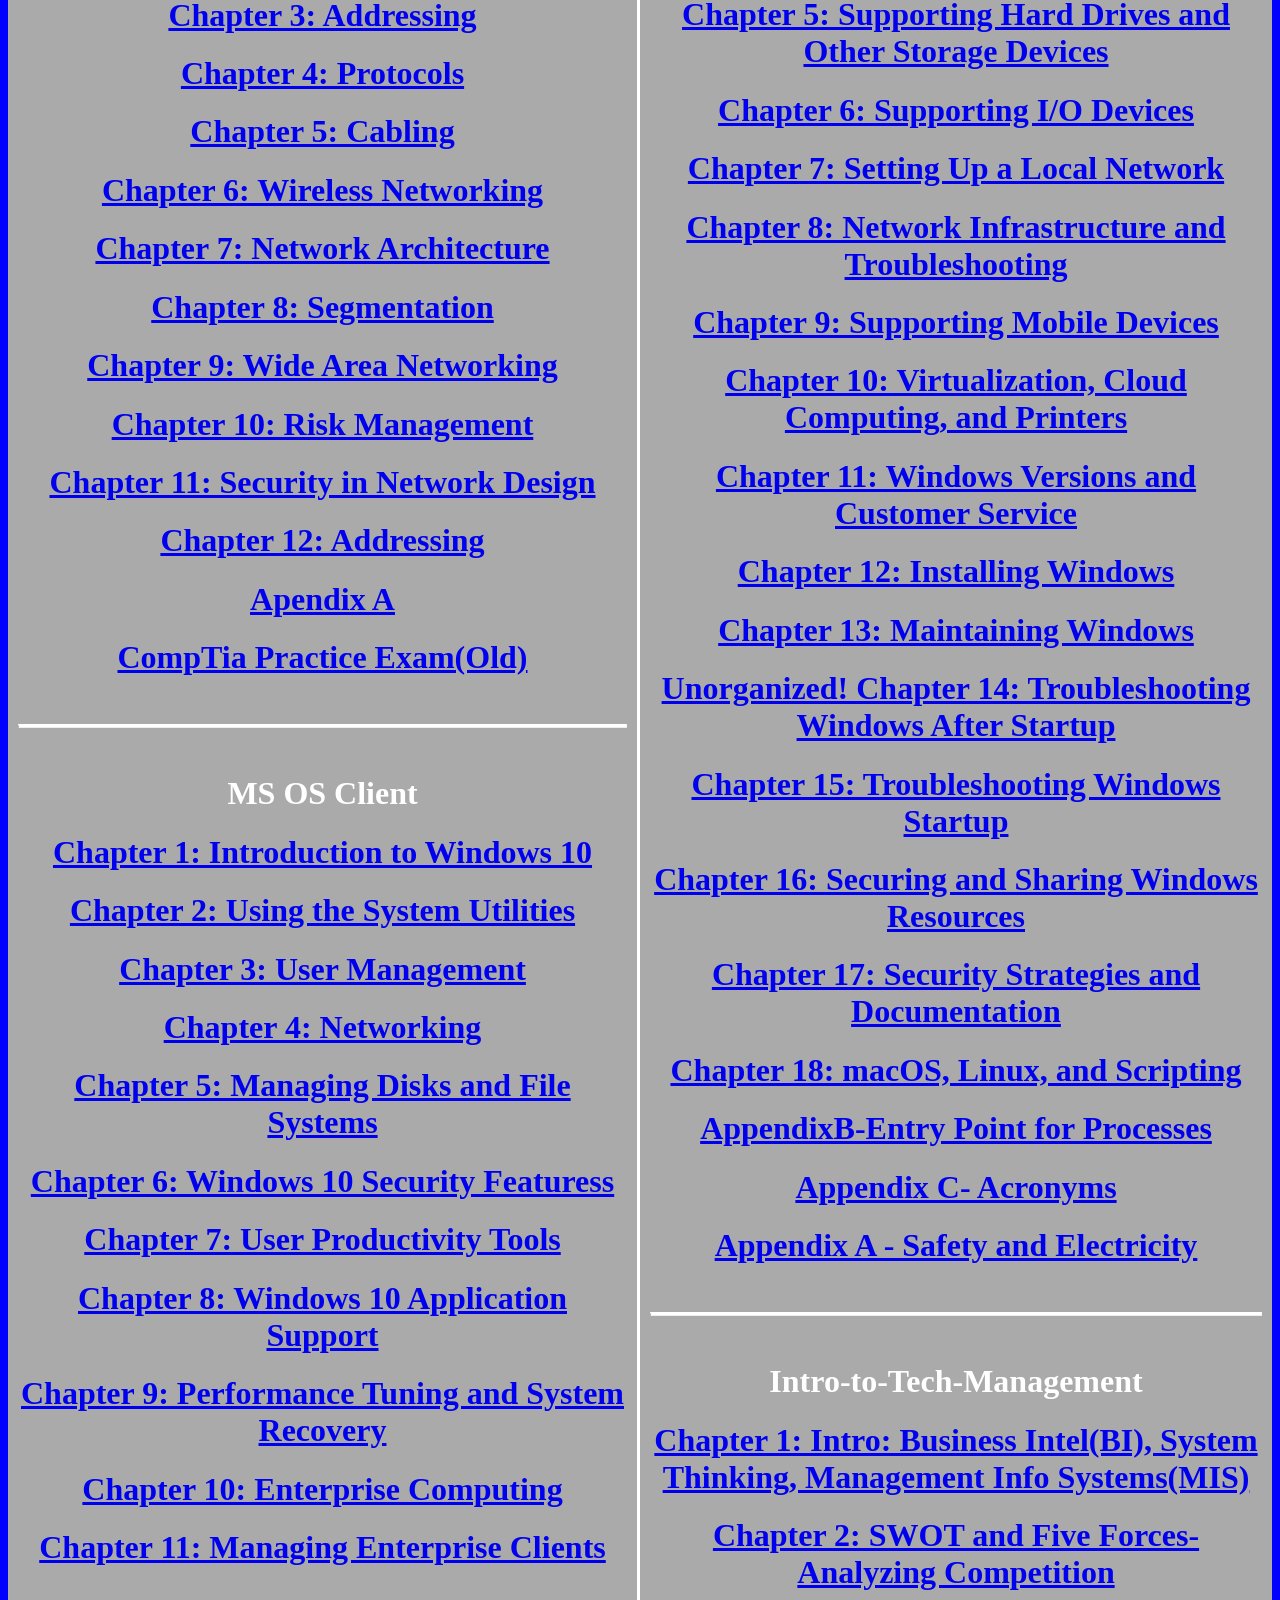
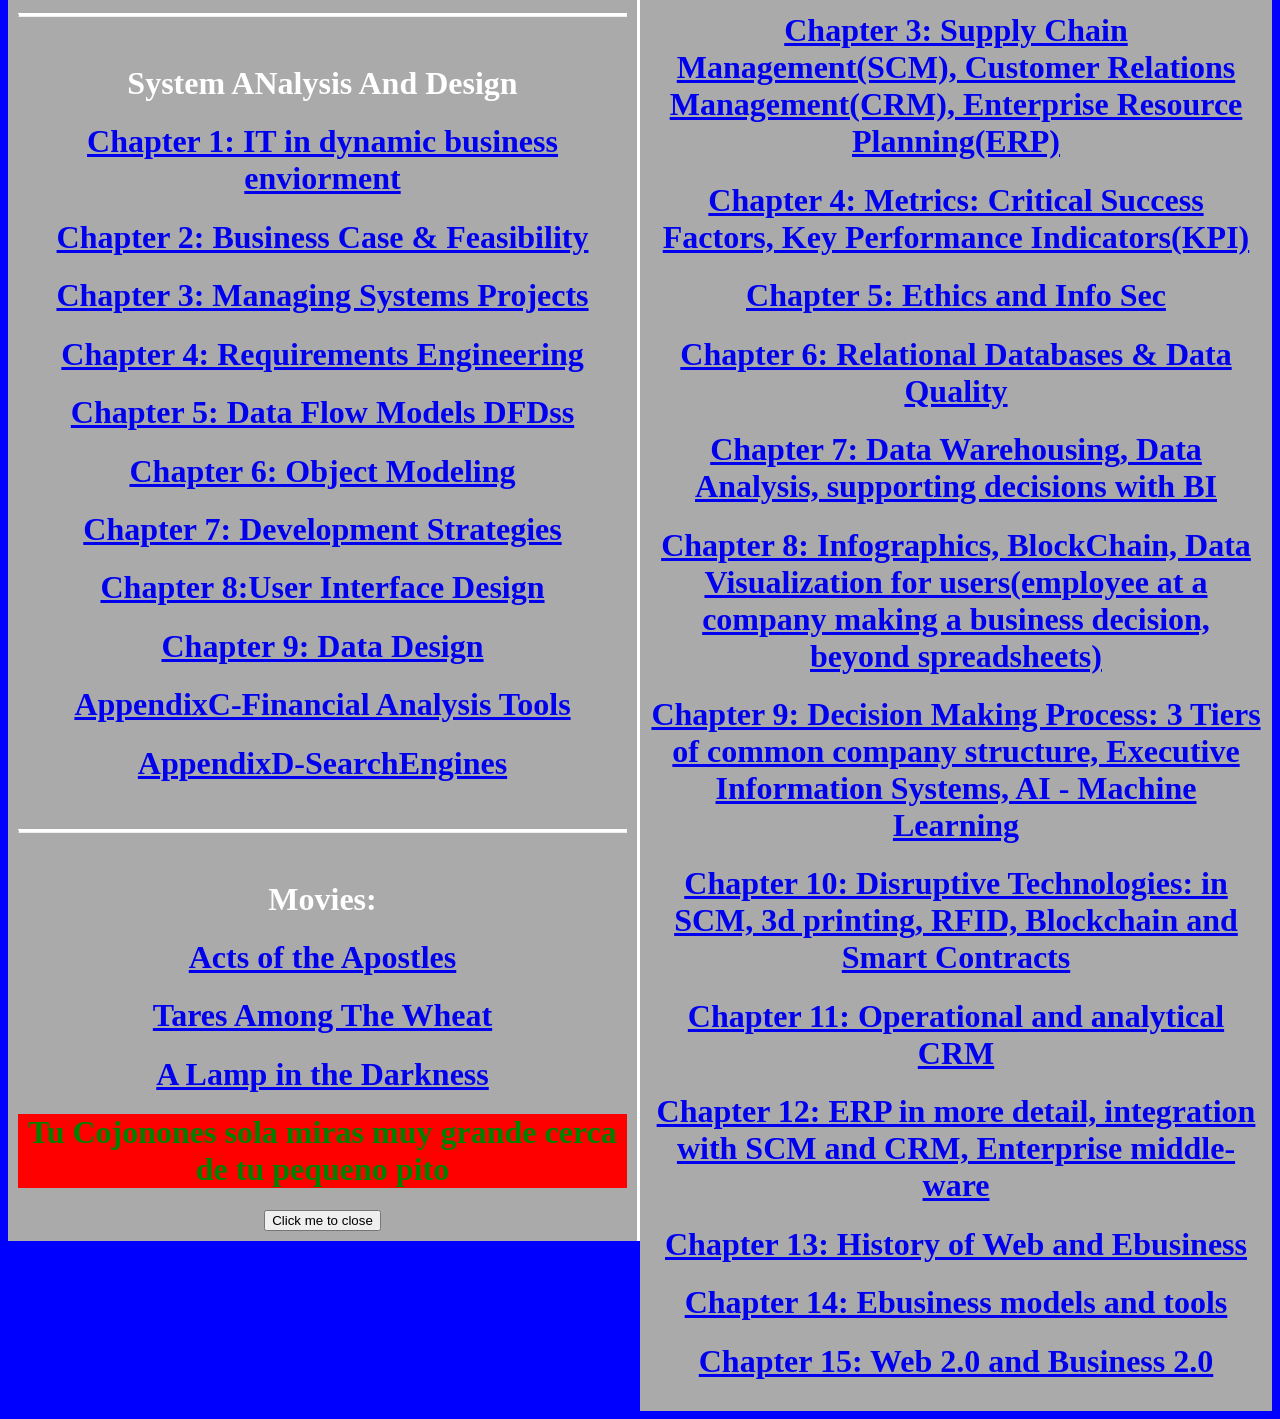
==== commit 17baaea6: "Update index.html" ====
--- a/documents/index.html
+++ b/documents/index.html
@@ -53,8 +53,10 @@
 			science and the relationship it has with business. Most small businesses use spread sheets and may need to update data on two different tables.
 			A simple education in database management can solve this problem. Material will look like below:
 		</p>
-		
-		<iframe src="https://www.slideserve.com/embed/4014610" width="600" height="497" frameborder="0" marginwidth="0" marginheight="0" scrolling="no" style="border:1px solid #CCC;border-width:1px 1px;margin-bottom:5px;max-width: 100%;" allowfullscreen webkitallowfullscreen mozallowfullscreen> </iframe>
+
+		<div style="text-align: center">
+		<iframe src="https://www.slideserve.com/embed/4014610" width="600" height="497" frameborder="0" marginwidth="0" marginheight="0" scrolling="no" style="border:1px solid #CCC;border-width:1px 1px;margin-bottom:5px;max-width: 100%;" allowfullscreen webkitallowfullscreen mozallowfullscreen> </iframe>			
+		</div>
 		
 		<p>Ground Wave Emergency Network (GWEN)
 			Bing and Google will not show them. If you ever see a weird antenni thing around an insterstate or highway. It could be a GWEN tower.
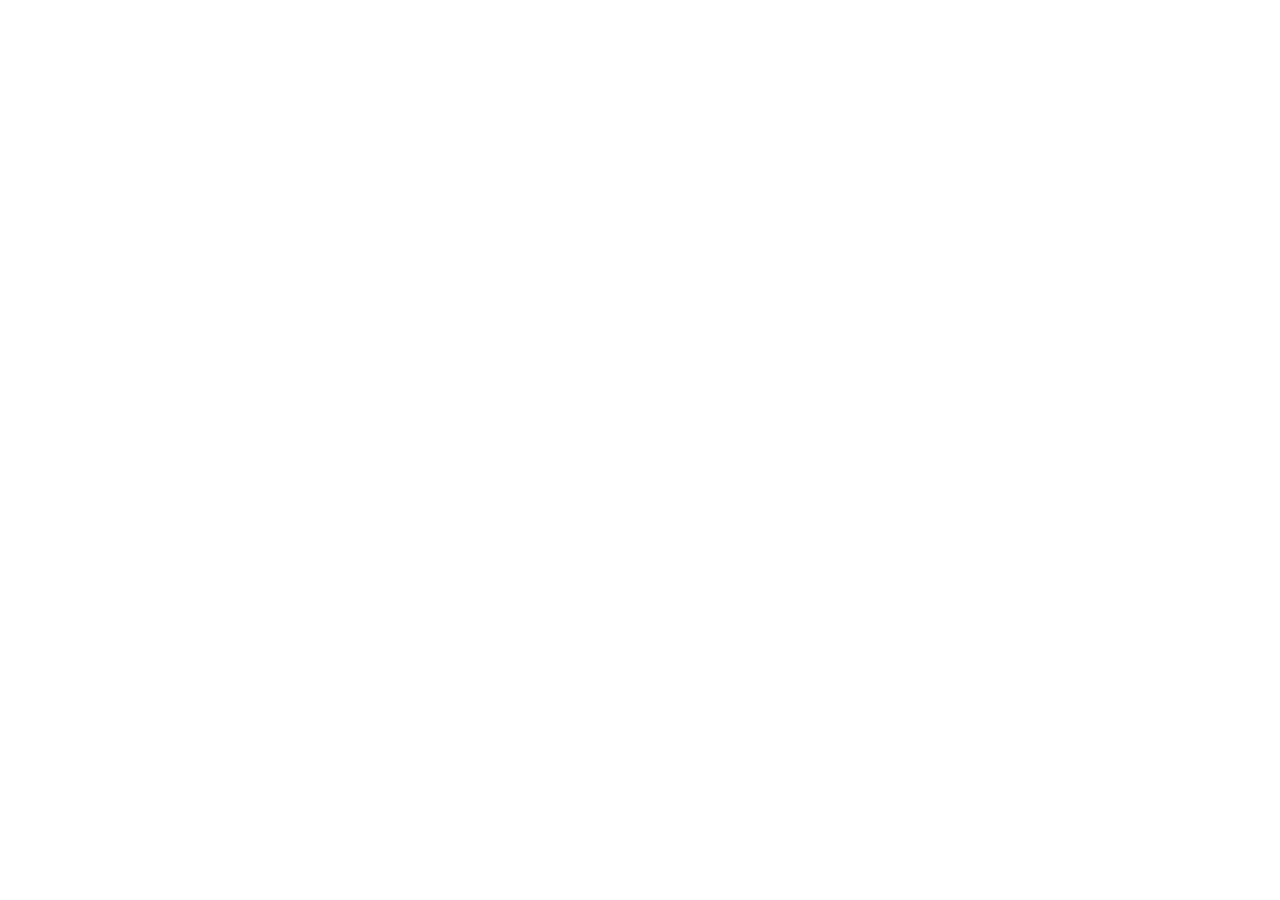
==== commit fd1fcf58: "Update index.html" ====
--- a/documents/index.html
+++ b/documents/index.html
@@ -6,10 +6,26 @@
 		
 
             <script>
-                function func1(){
-                    window.close(); //for anyu future monkey business
-                }
-            </script>
+(function() {
+    const correctPassword = "respect";
+
+    // Ask user for password
+    const userInput = prompt("Enter password to continue:");
+
+    // If wrong, redirect back to where they came from
+    if (userInput !== correctPassword) {
+        const back = document.referrer;
+
+        if (back) {
+            window.location.href = back;
+        } else {
+            // fallback if no referrer exists
+            window.location.href = "https://www.stevenmunich.com";
+        }
+    }
+})();
+</script>
+
 
 
 		<style>
